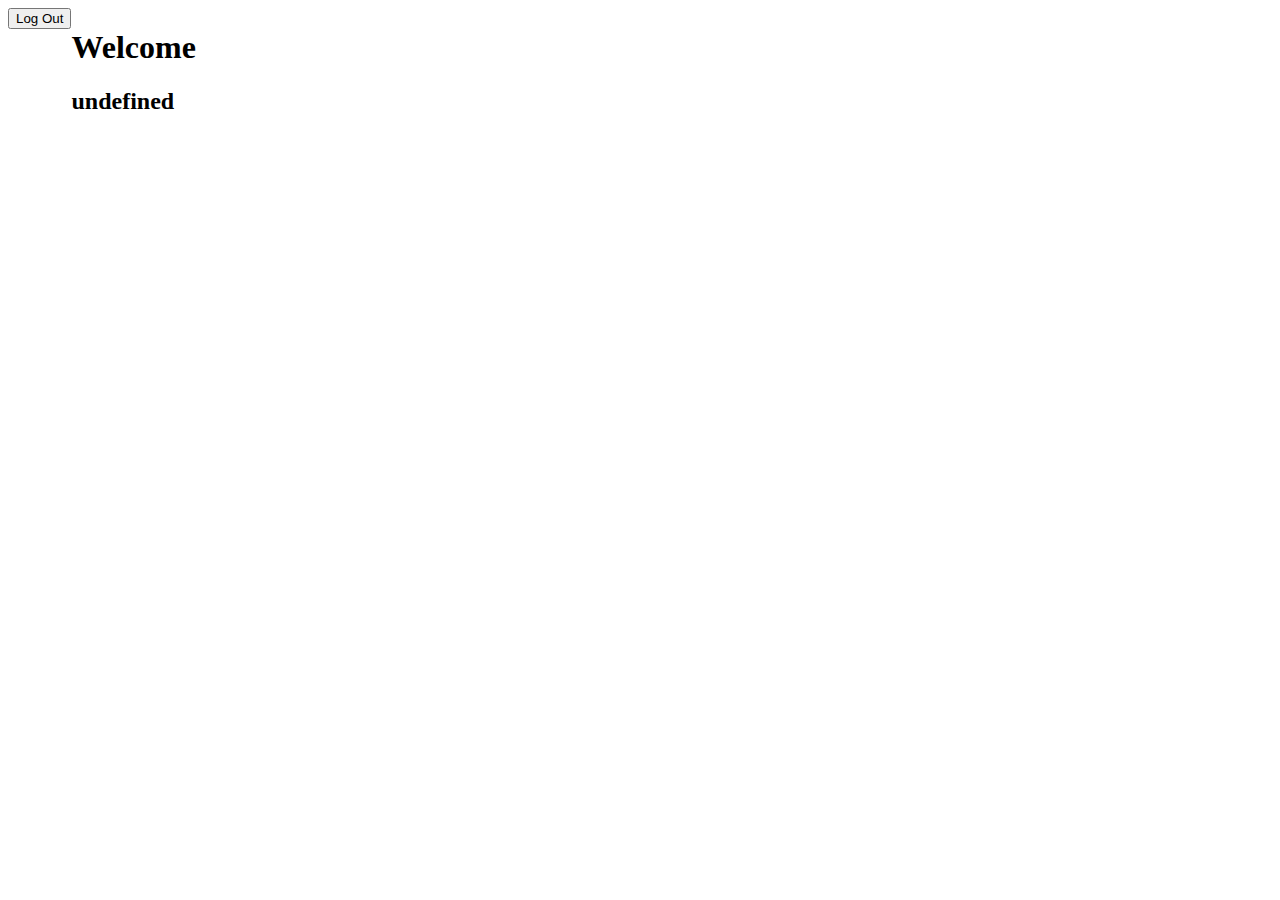
==== src/main/resources/static/html/home.html @ c9296ac8 "Created a functioning login page, added root.java to allow for mapping" ====
<!DOCTYPE html>
<html lang="en">
  <head>
    <meta charset="UTF-8" />
    <meta http-equiv="X-UA-Compatible" content="IE=edge" />
    <meta name="viewport" content="width=device-width, initial-scale=1.0" />
    <title>Document</title>
  </head>
  <body>
    <header style="display: flex">
      <nav>
        <button onclick="logOut()">Log Out</button>
      </nav>
      <div id="titleContainer">
        <h1>Welcome</h1>
        <h2 id="username-header"></h2>
      </div>
    </header>

    <script src="../js/cookie.js"></script>
    <script src="../js/home.js"></script>
  </body>
</html>
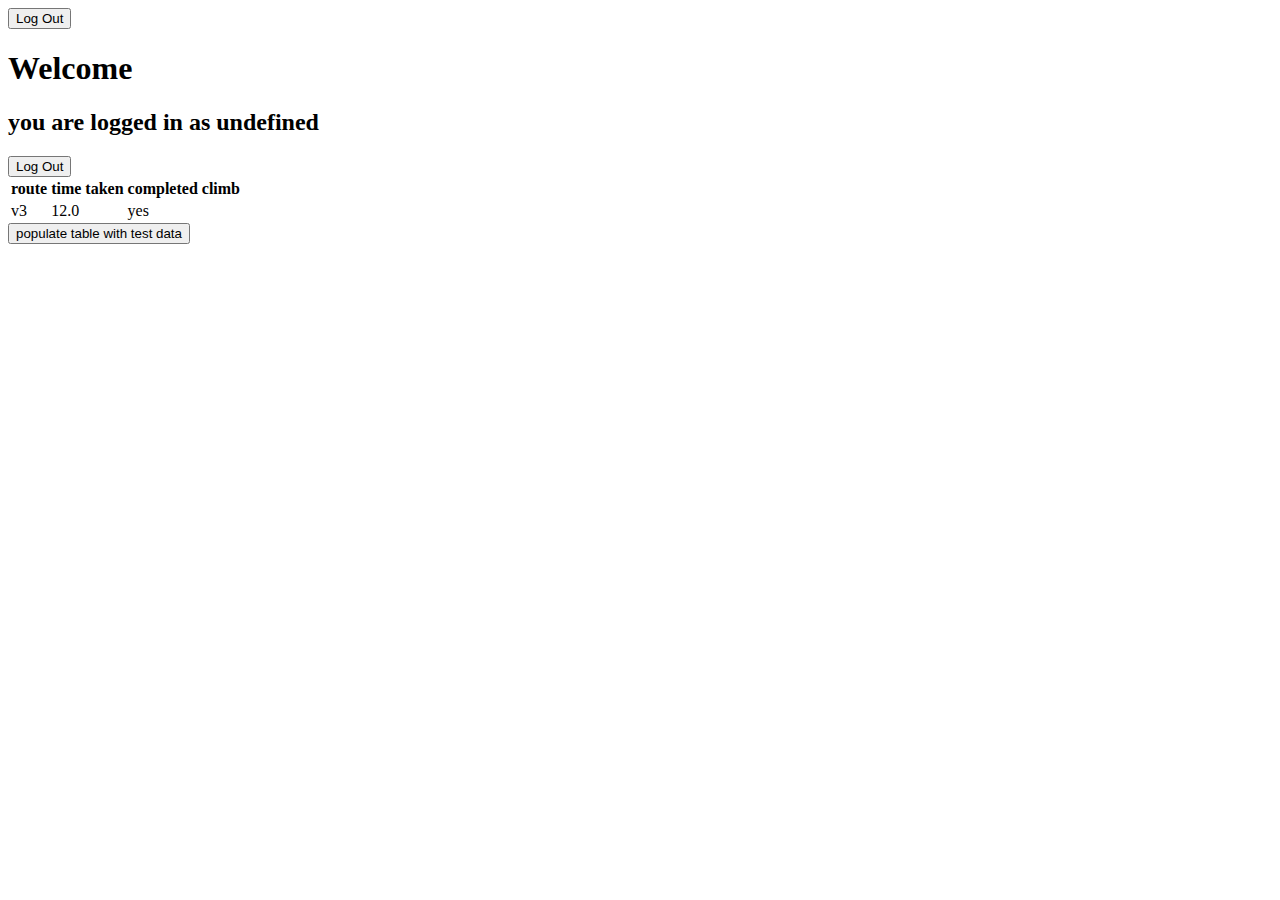
==== commit b1527956: "Started coding in home.html and home.js" ====
--- a/src/main/resources/static/html/home.html
+++ b/src/main/resources/static/html/home.html
@@ -4,18 +4,44 @@
     <meta charset="UTF-8" />
     <meta http-equiv="X-UA-Compatible" content="IE=edge" />
     <meta name="viewport" content="width=device-width, initial-scale=1.0" />
-    <title>Document</title>
+    <link rel="stylesheet" href="../css/style.css" />
+    <link rel="stylesheet" href="../css/home.css" />
+    <title>home</title>
   </head>
   <body>
-    <header style="display: flex">
-      <nav>
+    <header>
+      <nav class="left-buffer left-nav">
         <button onclick="logOut()">Log Out</button>
       </nav>
-      <div id="titleContainer">
+      <div class="title-container div-default">
         <h1>Welcome</h1>
         <h2 id="username-header"></h2>
       </div>
+      <div class="right-buffer right-nav">
+        <button onclick="logOut()">Log Out</button>
+      </div>
     </header>
+    <section class="section-default">
+        <article>
+          <div id="read-climbs-table-container" class="div-default">
+            <table id="read-climbs-table">
+              <tr>
+                <th>route</th>
+                <th>time taken</th>
+                <th>completed climb</th>
+              </tr>
+              <tr>
+                <td>v3</td>
+                <td>12.0</td>
+                <td>yes</td>
+              </tr>
+            </table>
+          </div>
+          <button onclick="testData()">populate table with test data</button>
+        </article>
+        <article></article>
+      </div>
+    </section>
 
     <script src="../js/cookie.js"></script>
     <script src="../js/home.js"></script>
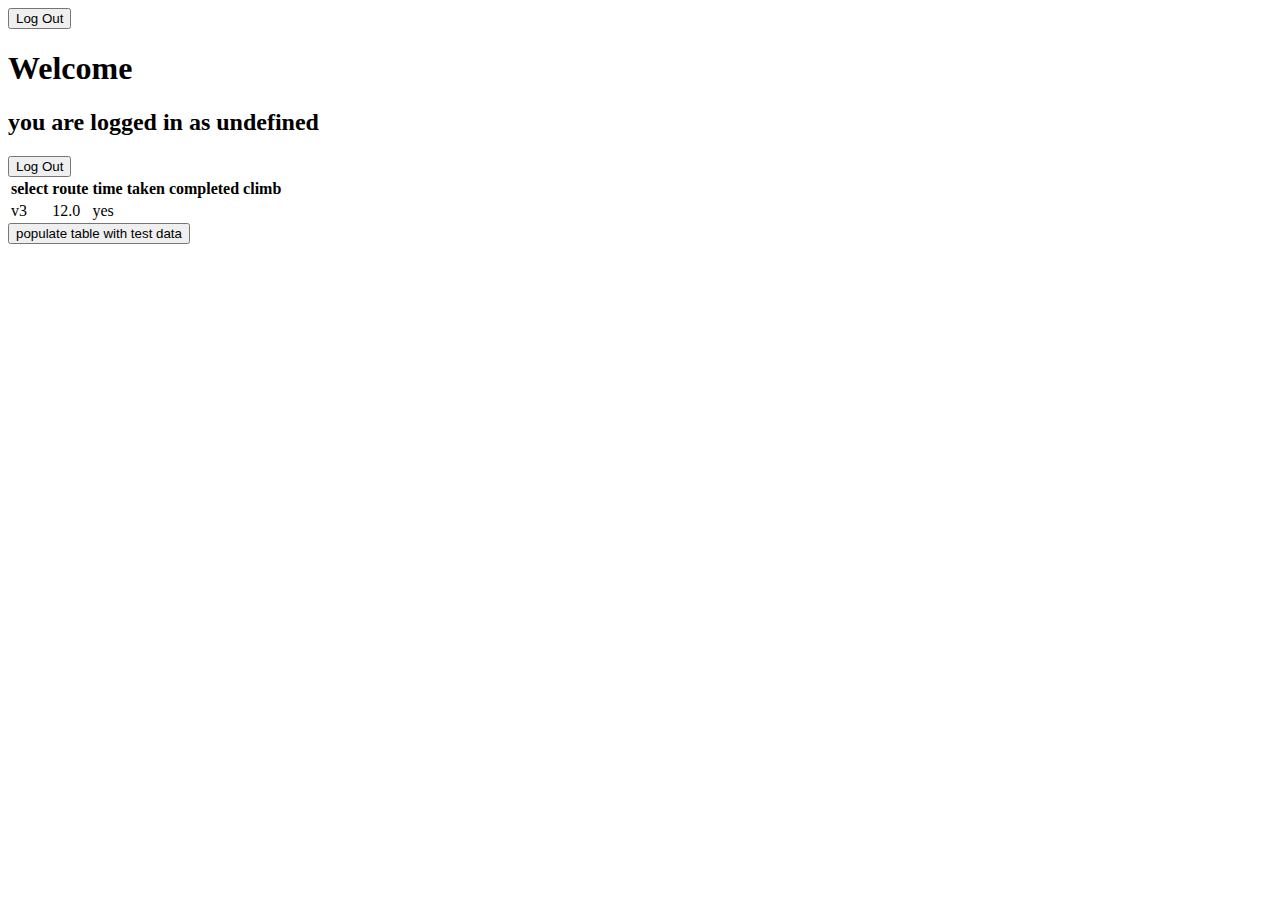
==== commit 1c7394aa: "Added read table for climbs on home page" ====
--- a/src/main/resources/static/html/home.html
+++ b/src/main/resources/static/html/home.html
@@ -22,25 +22,29 @@
       </div>
     </header>
     <section class="section-default">
-        <article>
-          <div id="read-climbs-table-container" class="div-default">
-            <table id="read-climbs-table">
+      <article>
+        <div id="read-climbs-table-container" class="div-default">
+          <table id="read-climbs-table">
+            <thead>
               <tr>
+                  <th>select</th>
                 <th>route</th>
                 <th>time taken</th>
                 <th>completed climb</th>
               </tr>
+            </thead>
+            <tbody id="climb-table-body">
               <tr>
                 <td>v3</td>
                 <td>12.0</td>
                 <td>yes</td>
               </tr>
-            </table>
-          </div>
-          <button onclick="testData()">populate table with test data</button>
-        </article>
-        <article></article>
-      </div>
+            </tbody>
+          </table>
+        </div>
+        <button onclick="testData()">populate table with test data</button>
+      </article>
+      <article></article>
     </section>
 
     <script src="../js/cookie.js"></script>
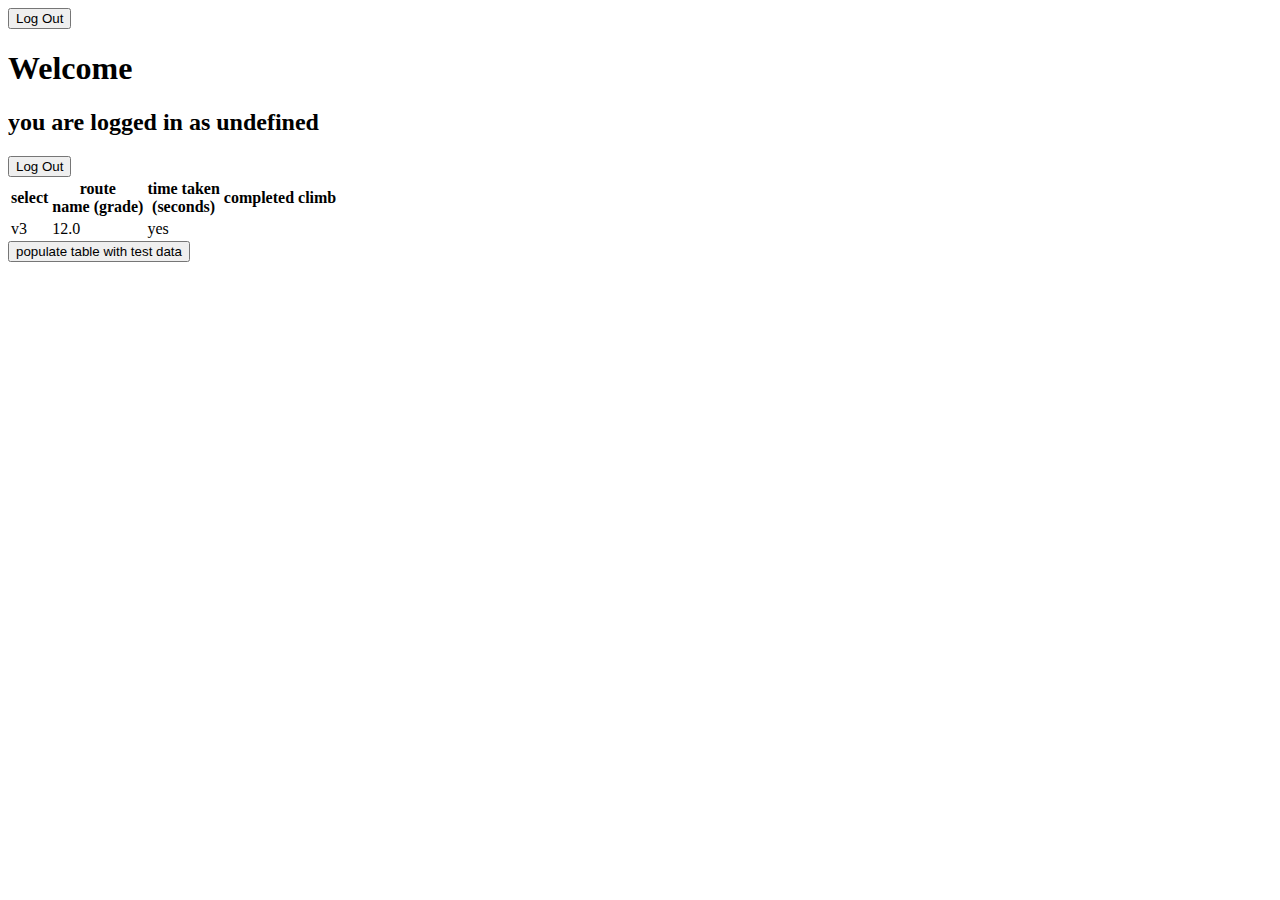
==== commit 3a94346b: "Added delete functionality on home page" ====
--- a/src/main/resources/static/html/home.html
+++ b/src/main/resources/static/html/home.html
@@ -27,9 +27,9 @@
           <table id="read-climbs-table">
             <thead>
               <tr>
-                  <th>select</th>
-                <th>route</th>
-                <th>time taken</th>
+                <th>select</th>
+                <th>route<br />name (grade)</th>
+                <th>time taken<br />(seconds)</th>
                 <th>completed climb</th>
               </tr>
             </thead>
@@ -43,6 +43,12 @@
           </table>
         </div>
         <button onclick="testData()">populate table with test data</button>
+        <button onclick="deleteSelected()" id="delete-selected-button" style="display: none">
+            delete selected entries
+          </button>
+        <button onclick="deleteAll()" id="delete-all-button" style="display: none">
+          delete all entries
+        </button>
       </article>
       <article></article>
     </section>
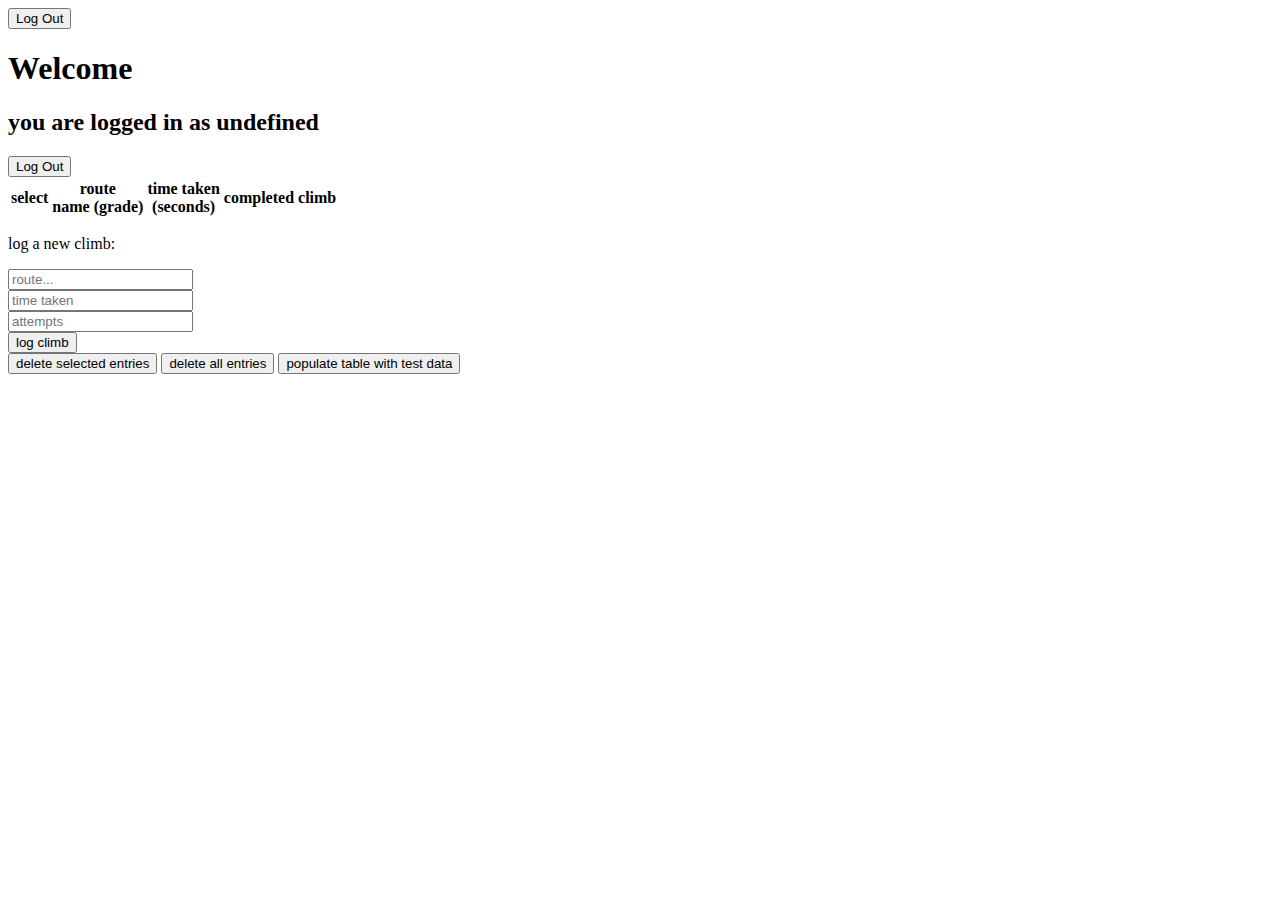
==== commit 5108d872: "Home page is now fully functioning to MVP, create, read and delete functions working as ecpected" ====
--- a/src/main/resources/static/html/home.html
+++ b/src/main/resources/static/html/home.html
@@ -33,24 +33,36 @@
                 <th>completed climb</th>
               </tr>
             </thead>
-            <tbody id="climb-table-body">
-              <tr>
-                <td>v3</td>
-                <td>12.0</td>
-                <td>yes</td>
-              </tr>
-            </tbody>
+            <tbody id="climb-table-body"></tbody>
           </table>
         </div>
-        <button onclick="testData()">populate table with test data</button>
-        <button onclick="deleteSelected()" id="delete-selected-button" style="display: none">
+        <div id="create-climb-container" class="div">
+            <p>log a new climb:</p>
+          <input
+            list="route-options"
+            id="route-options-input"
+            class="text-input"
+            placeholder="route..."
+            onclick="clearInput()"
+          />
+          <datalist id="route-options"></datalist><br />
+          <div id="route-error" class="error"></div>
+          <input type="text" id="time-input" placeholder="time taken" /><br />
+          <div id="time-error" class="error"></div>
+          <input type="text" id="attempts-input" placeholder="attempts" /><br />
+          <div id="attempts-error" class="error"></div>
+          <button onclick="checkInputs()">log climb</button>
+        </div>
+        <div id="button-container">
+          <button onclick="deleteSelected()" id="delete-selected-button" class="btn">
             delete selected entries
           </button>
-        <button onclick="deleteAll()" id="delete-all-button" style="display: none">
-          delete all entries
-        </button>
+          <button onclick="deleteAll()" id="delete-all-button" class="btn">
+            delete all entries
+          </button>
+          <button onclick="testData()">populate table with test data</button>
+        </div>
       </article>
-      <article></article>
     </section>
 
     <script src="../js/cookie.js"></script>
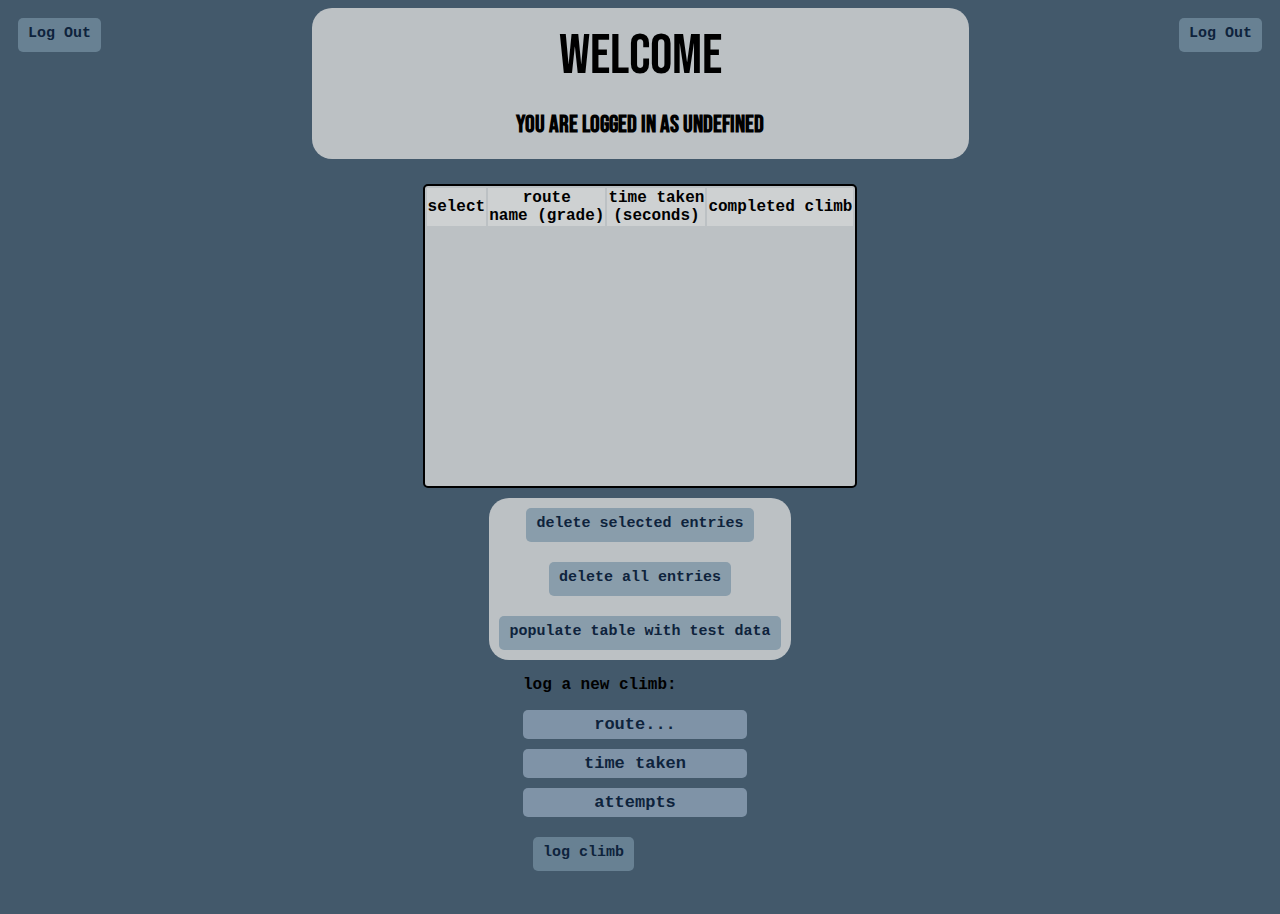
==== commit ac216ef2: "Added error.js as the methods are shared between home and login, also updated my html pages to work " ====
--- a/src/main/resources/static/html/home.html
+++ b/src/main/resources/static/html/home.html
@@ -36,8 +36,22 @@
             <tbody id="climb-table-body"></tbody>
           </table>
         </div>
-        <div id="create-climb-container" class="div">
-            <p>log a new climb:</p>
+        <div id="button-container" class="div-default">
+          <button
+            onclick="deleteSelected()"
+            id="delete-selected-button"
+            class="btn"
+          >
+            delete selected entries
+          </button>
+          <button onclick="deleteAll()" id="delete-all-button" class="btn">
+            delete all entries
+          </button>
+          <button onclick="testData()">populate table with test data</button>
+        </div>
+        <div id="create-climb-container">
+          <p>log a new climb:</p>
+          <div id="route-error" class="error"></div>
           <input
             list="route-options"
             id="route-options-input"
@@ -46,26 +60,17 @@
             onclick="clearInput()"
           />
           <datalist id="route-options"></datalist><br />
-          <div id="route-error" class="error"></div>
+          <div id="time-error" class="error"></div>
           <input type="text" id="time-input" placeholder="time taken" /><br />
-          <div id="time-error" class="error"></div>
+          <div id="attempts-error" class="error"></div>
           <input type="text" id="attempts-input" placeholder="attempts" /><br />
-          <div id="attempts-error" class="error"></div>
           <button onclick="checkInputs()">log climb</button>
-        </div>
-        <div id="button-container">
-          <button onclick="deleteSelected()" id="delete-selected-button" class="btn">
-            delete selected entries
-          </button>
-          <button onclick="deleteAll()" id="delete-all-button" class="btn">
-            delete all entries
-          </button>
-          <button onclick="testData()">populate table with test data</button>
         </div>
       </article>
     </section>
 
     <script src="../js/cookie.js"></script>
+    <script src="../js/error.js"></script>
     <script src="../js/home.js"></script>
   </body>
 </html>
--- a/src/main/resources/static/css/style.css
+++ b/src/main/resources/static/css/style.css
@@ -0,0 +1,133 @@
+@import url("https://fonts.googleapis.com/css2?family=Bebas+Neue&display=swap");
+
+:root {
+  --background: #43596b;
+  --div-background: #ced1d2dd;
+  --input-background: #96a9bdba;
+  --input-background-darker: #7690a2ba;
+  --input-background-darkest: #7690a2ff;
+  --input-foreground: #0e233c;
+}
+
+header {
+  font-family: "Bebas Neue", cursive;
+  font-weight: bolder;
+  display: flex;
+}
+
+.left-buffer {
+  width: 25%;
+}
+
+.title-container {
+  width: 50%;
+  padding: 0 25px;
+}
+
+h1 {
+  padding: -50px 25px;
+  text-align: center;
+  font-weight: 100;
+  font-size: 350%;
+}
+
+.right-buffer {
+  width: 25%;
+  text-align: right;
+}
+
+.section-default {
+  display: flex;
+  justify-content: center;
+  margin: 25px;
+}
+
+p {
+  font-family: "Cutive Mono", monospace;
+  font-weight: bold;
+}
+
+.div-default {
+  display: flex;
+  flex-direction: column;
+  text-align: center;
+  background-color: var(--div-background);
+  border-radius: 20px;
+}
+
+article {
+  display: flex;
+  justify-content: center;
+  flex-direction: column;
+}
+
+input {
+  text-align: center;
+  margin: 0 10px 10px 0;
+  padding: 5px;
+  border-radius: 5px;
+  border-style: none;
+  background-color: var(--input-background);
+}
+
+input::placeholder {
+  font-family: "Cutive Mono", monospace;
+  font-weight: 550;
+  font-size: 17px;
+  color: var(--input-foreground);
+}
+
+input:valid {
+  font-family: "Cutive Mono", monospace;
+  font-weight: 550;
+  font-size: 17px;
+  color: var(--input-foreground);
+}
+
+button {
+  background-color: var(--input-background-darker);
+  margin: 0 10px 10px 0;
+  border-radius: 5px;
+  border-style: none;
+  font-family: "Cutive Mono", monospace;
+  font-weight: 550;
+  padding: 7px 10px 10px 10px;
+  color: var(--input-foreground);
+  transition: all 0.2s ease-in-out;
+}
+
+button:hover {
+  transform: scale(1.05);
+  border-radius: 7px;
+  background-color: var(--input-background-darkest);
+}
+
+a {
+  color: var(--input-foreground);
+  font-family: "Cutive Mono", monospace;
+  font-weight: bold;
+}
+
+a:hover {
+  cursor: pointer;
+}
+
+.warning-img {
+  position: absolute;
+}
+
+.error {
+  display: none;
+  font-family: "Cutive Mono", monospace;
+  font-weight: 700;
+  margin: -5px 0 5px 0;
+  padding: 2px 5px 5px 5px;
+  border-radius: 5px;
+  color: crimson;
+  background-color: var(--input-background-darker);
+}
+
+.error > p {
+  margin-left: 25px;
+  display: inline;
+}
--- a/src/main/resources/static/css/home.css
+++ b/src/main/resources/static/css/home.css
@@ -0,0 +1,51 @@
+h1 {
+  padding: 0;
+  margin: 15px 0 0 0;
+}
+#read-climbs-table-container {
+  border: solid 2px;
+  text-align: center;
+  padding: 10px;
+  /* width: 250px; */
+  height: 300px;
+  overflow: auto;
+  border-radius: 5px;
+  margin-bottom: 5px;
+  padding: 0;
+}
+
+body {
+  background-color: var(--background);
+}
+
+button {
+  font-size: 15px;
+  margin: 10px;
+}
+
+table {
+  font-family: "Cutive Mono", monospace;
+}
+
+th {
+  position: sticky;
+  top: 0;
+  left: 0;
+  margin: 0;
+  background-color: #ced1d2; /* --div-background but with no alpha */
+}
+
+#create-climb-container {
+  justify-content: center;
+  align-items: center;
+  width: fit-content;
+  margin-left: auto;
+  margin-right: auto;
+}
+
+#button-container {
+  justify-content: center;
+  align-items: center;
+  width: fit-content;
+  margin: 5px auto 0 auto;
+}
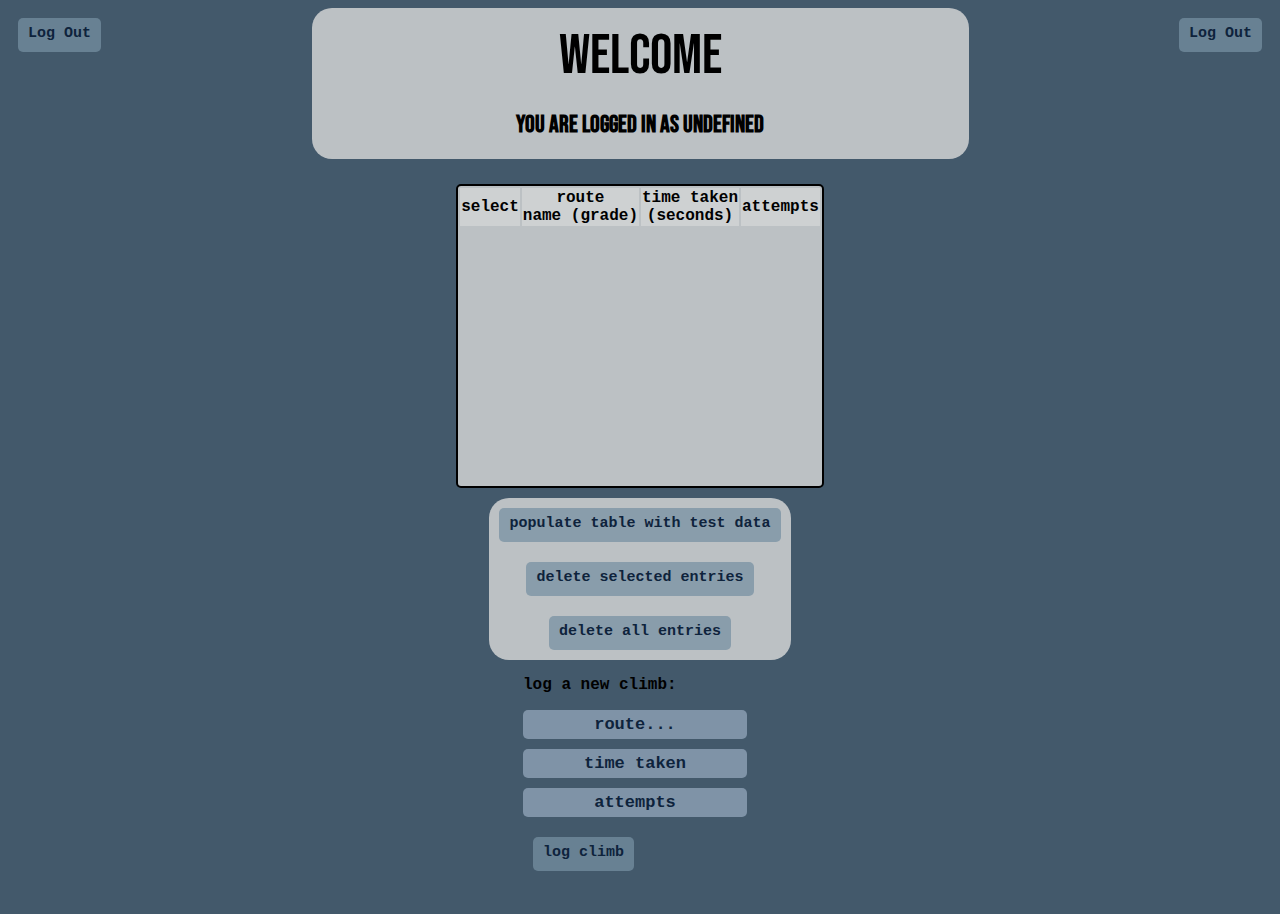
==== commit 21524149: "Changed climbCompleted column in climb table to an integer that tracks how many attempts it took to " ====
--- a/src/main/resources/static/html/home.html
+++ b/src/main/resources/static/html/home.html
@@ -30,25 +30,22 @@
                 <th>select</th>
                 <th>route<br />name (grade)</th>
                 <th>time taken<br />(seconds)</th>
-                <th>completed climb</th>
+                <th>attempts</th>
               </tr>
             </thead>
             <tbody id="climb-table-body"></tbody>
           </table>
         </div>
         <div id="button-container" class="div-default">
-          <button
-            onclick="deleteSelected()"
-            id="delete-selected-button"
-            class="btn"
-          >
+          <button onclick="testData()">populate table with test data</button>
+          <button onclick="deleteSelected()" id="delete-selected-button">
             delete selected entries
           </button>
-          <button onclick="deleteAll()" id="delete-all-button" class="btn">
+          <button onclick="deleteAll()" id="delete-all-button">
             delete all entries
           </button>
-          <button onclick="testData()">populate table with test data</button>
         </div>
+        <!-- CREATE CLIMB CONTAINER -->
         <div id="create-climb-container">
           <p>log a new climb:</p>
           <div id="route-error" class="error"></div>
